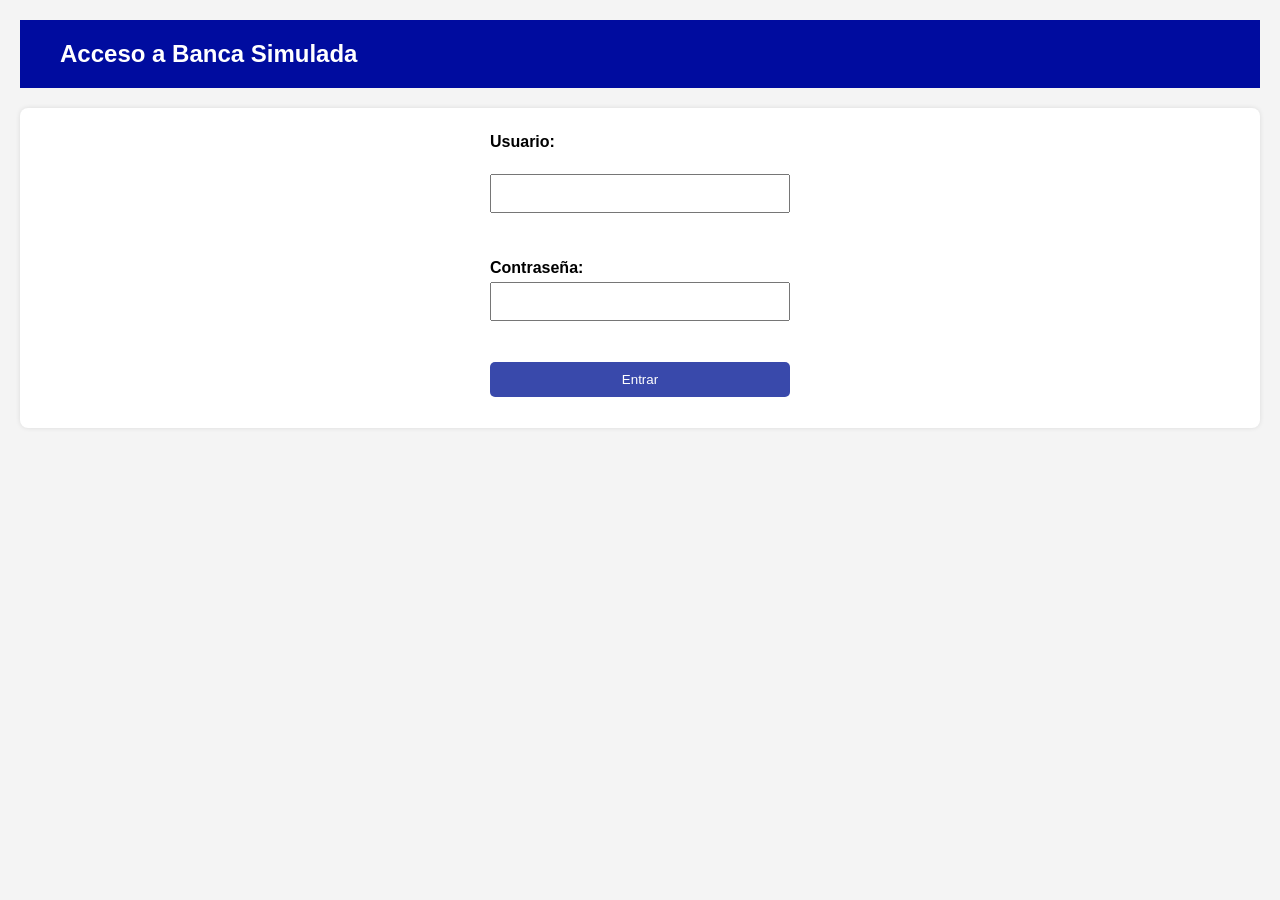
==== login.html @ 68005b8e "Primer commit de MONBANK" ====
<!DOCTYPE html>
<html lang="es">
<head>
	<meta charset="UTF-8">
	<title>Login - Banca Simulada MONBANK</title>
	<link rel="stylesheet" href="css/style.css">
</head>


<body>
	<header>
		<h1>Acceso a Banca Simulada</h1>
	</header>
	
	<section>
		<form id="loginForm">
			<label for="usuario">Usuario: </label><br>
			<input type="text" id="usuario" required><br><br>
			
			<label for="clave">Contraseña: </label>
			<input type="password" id="clave" required><br><br>
			
			<button type="submit">Entrar</button>
		</form>
		<p id="mensaje"></p>
	</section>
	
	
	
	 <script src="js/login.js"></script>
</body>
</html>
---- css/style.css ----
body {
  font-family: 'Roboto', sans-serif;
  background-color: #f4f4f4;
  margin: 0;
  padding: 20px;
}






header {
  background-color: rgb(0, 12, 159);
  color: white;
  padding: 20px 40px; /*mayor espacio horizontal*/
  display: flex;
  justify-content: space-between; 
  align-items: center;
  flex-wrap: wrap;
  flex-direction: row; /* apila verticalmente */
  gap: 20px; /*espacio entre elementos cuando hay más de dos*/
}



.logo {
  font-size: 32px;
  font-weight: bold;
  letter-spacing: 2px;
  animation: slideIn 0.8s ease-out;
  color: #ffffff;
  text-shadow: 1px 1px 3px rgba(0,0,0,0.3);
  margin: 0;
  flex-grow: 100%;
}



.logo .accent {
  color: #ffca28; /* dorado suave */
  animation: glow 2s infinite alternate;
}


@keyframes glow {
	from { text-shadow: 0 0 5px #ffca28; }
	to { text-shadow: 0 0 15px #ffca28; }
}


@keyframes slideIn {
  from {
    transform: translateY(-20px);
    opacity: 0;
  }
  to {
    transform: translateY(0);
    opacity: 1;
  }
}





header h1 {
  margin: 0;
  font-size: 24px;
}





section {
  background-color: white;
  margin: 20px 0;
  padding: 15px;
  border-radius: 8px;
  box-shadow: 0 0 5px rgba(0,0,0,0.1);
  transition: box-shadow 0.3s ease;
}

section:hover {
	box-shadow: 0 6px 16px rgba(0,0,0,0.15);
}





form {
  display: flex;
  flex-direction: column;
  max-width: 300px;
  margin: auto;
}

form label {
	margin-top:10px;
	font-weight:bold;
}

form select {
	padding: 10px;
	margin-top: 5px;
	border: 1px solid #ccc;
	border-radius: 5px;
}





input, button {
  padding: 10px;
  margin-top: 5px;
}





button {
  background-color: #3949ab;
  color: white;
  border: none;
  padding: 10px 15px;
  border-radius: 5px;
  cursor: pointer;
}

button:hover {
  background-color: #303f9f;
}

button:active {
	transform: scale(0.98);
	transition: transform 0.1s ease;
}





#listaMovimientos li {
  background-color: #f4f6f9;
  margin-bottom: 10px;
  padding: 10px;
  border-left: 5px solid #3949ab;
  border-radius: 5px;
  display: flex;
  justify-content: space-between;
  align-items: center;
  animation: fadeIn 0.9s ease-in-out;
}

@keyframes fadeIn {
	from { opacity: 0; transform: translateY(-5px); }
	to { opacity: 1; transform: translateY(0); }
}

#listaMovimientos li.ingreso {
  border-left: 5px solid #43a047; /* verde */
}

#listaMovimientos li.gasto {
  border-left: 5px solid #e53935; /* rojo */
}

#listaMovimientos button {
  background-color: #e0e0e0;
  border: none;
  padding: 5px 10px;
  border-radius: 4px;
  cursor: pointer;
}

#listaMovimientos button:hover {
  background-color: #d5d5d5;
}





.text-green {
  color: #43a047;
  margin-right: 8px;
}

.text-red {
  color: #e53935;
  margin-right: 8px;
}




.fade-in {
  animation: fadeIn 0.50s ease-in-out;
}








#cerrarSesion {
  background-color: #e53935;
  border: none;
  padding: 10px 15px;
  color: white;
  border-radius: 5px;
  cursor: pointer;
  font-size: 14px;
}


#cerrarSesion:hover {
  background-color: #c62828;
}





.spinner-container {     /*Este es el circulito que carga cuando inicias la pagina*/
  position: fixed;
  top: 0;
  left: 0;
  width: 100%;
  height: 100%;
  background-color: rgba(255,255,255,0.9);
  display: flex;
  flex-direction: column;
  justify-content: center;
  align-items: center;
  z-index: 9999;
  font-size: 18px;
  color: #3949ab;
}

.spinner {
  border: 6px solid #f3f3f3;
  border-top: 6px solid #3949ab;
  border-radius: 50%;
  width: 50px;
  height: 50px;
  animation: spin 1s linear infinite;
  margin-bottom: 10px;
}

@keyframes spin {
  0% { transform: rotate(0deg); }
  100% { transform: rotate(360deg); }
}








#saldoTotal {
  transition: all 0.5s ease;
}

.saldo-animado {
  animation: resaltarSaldo 0.6s ease;
}

@keyframes resaltarSaldo {
  0% {
    transform: scale(1);
    color: #3949ab;
  }
  50% {
    transform: scale(1.2);
    color: #ffca28;
  }
  100% {
    transform: scale(1);
    color: #3949ab;
  }
}





footer {
  display: flex;
  justify-content:space-between;
  align-items: flex-start;
  background-color: #3949ab;
  color: white;
  padding: 20px 40px;
  font-size: 14px;
  border-top: 1px solid #ccc;
}


.footer-left,
.footer-center,
.footer-right {
  flex: 1;
  min-width: 200px;
  margin: 10px 0;
}


.footer-left p,
.footer-center p {
  margin: 5px 0;
  text-align: left;
}


.footer-center {
  text-align: center;
}


.footer-right {
  text-align: right;
}


.footer-right button {
  background-color: #ffca28;
  color: #3949ab;
  border: none;
  padding: 10px 15px;
  border-radius: 5px;
  cursor: pointer;
  font-weight: bold;
}


.footer-right button:hover {
  background-color: #fdd835;
}


.footer-container p {
  margin: 5px 0;
}



textarea { 	/*es el espacio de texto del formulario de contacto*/
  padding: 10px;
  margin-top: 5px;
  border: 1px solid #ccc;
  border-radius: 5px;
  resize: vertical;
}



body.oculto > *:not(#spinner) {
  display: none;
  
  
  
  
  
  
  @media (max-width: 600px) {     /*esto es para adaptarlo a moviles*/
  header {
    flex-direction: column;
    align-items: flex-start;
    padding: 20px;
  }

  .logo {
    font-size: 24px;
  }

  #cerrarSesion {
    align-self: flex-end;
    margin-top: 10px;
  }

  section {
    padding: 10px;
  }

  form {
    max-width: 100%;
    width: 100%;
  }

  footer {
    flex-direction: column;
    text-align: center;
    gap: 20px;
  }

  .footer-left,
  .footer-center,
  .footer-right {
    text-align: center;
  }
}
  
}
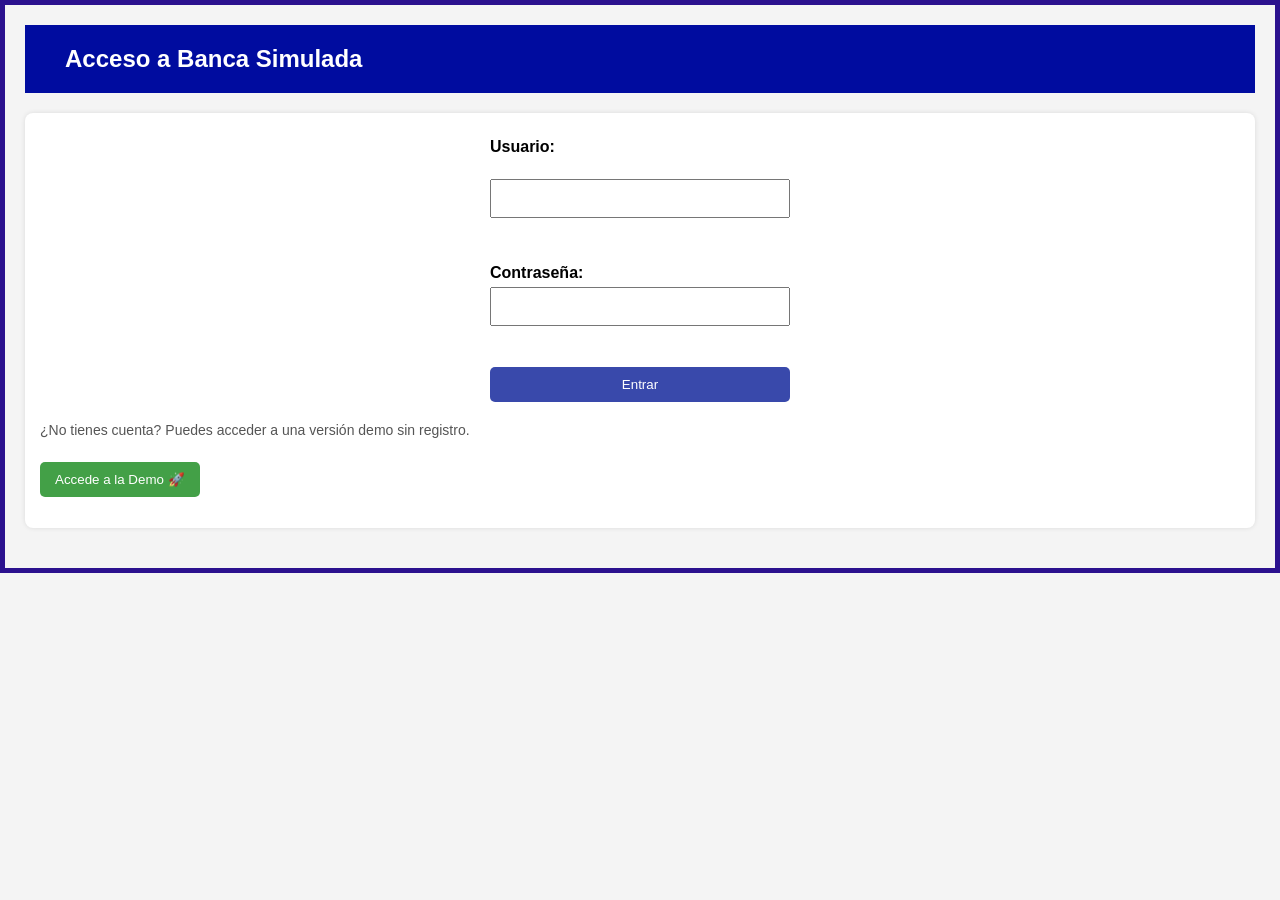
==== commit 57ddae82: "Añado el botón de demo y los datos que contendrá" ====
--- a/login.html
+++ b/login.html
@@ -26,12 +26,35 @@
 			
 			<button type="submit">Entrar</button>
 		</form>
+		
+		
+		
+		<p style="margin-top: 20px; font-size: 14px; color: #555;">
+  			¿No tienes cuenta? Puedes acceder a una versión demo sin registro.
+		</p>
+		
+
+		<button id="demoBtn" type="button"
+ 		 style="margin-top: 10px; background-color: #43a047; color: white; padding: 10px 15px; border: none; border-radius: 5px; cursor: pointer;">
+  			Accede a la Demo 🚀
+		</button>
+		
+		
+		
 		<p id="mensaje"></p>
 	</section>
 	
 	
 	
 	 <script src="js/login.js"></script>
+	 
+	 
+	 <script> <!--Este es el script para activar el botón demo-->
+        document.getElementById("demoBtn").addEventListener("click", function () {
+            localStorage.setItem("usuarioLogueado", "demoUser");
+            window.location.href = "index.html";
+        });
+    </script>
 </body>
 </html>
 
--- a/css/style.css
+++ b/css/style.css
@@ -295,6 +295,7 @@
 
 
 
+
 footer {
   display: flex;
   justify-content:space-between;
@@ -367,8 +368,73 @@
 
 body.oculto > *:not(#spinner) {
   display: none;
-  
-  
+}
+  
+  
+ 
+ 
+ /* Botón de modo OSCURO/CLARO */
+#toggleModo {
+  position: static;
+  padding: 8px 12px;
+  background-color: #007bff;
+  color: white;
+  border: none;
+  border-radius: 6px;
+  cursor: pointer;
+}
+
+ 
+ 
+
+  
+  
+  
+  
+  /*AHORA GESTIONO EL BOTON MODO OSCURO*/
+
+body.dark-mode {
+  background-color: #0d1117;
+  color: #c9d1d9;
+}
+
+body.dark-mode section {
+  background-color: #161b22;
+  color: #c9d1d9;
+}
+
+body.dark-mode #listaMovimientos li {
+  background-color: #21262d;
+  color: #c9d1d9;
+}
+
+body.dark-mode .texto-movimiento {
+  color: #c9d1d9;
+}
+
+body.dark-mode input,
+body.dark-mode textarea,
+body.dark-mode select {
+  background-color: #0d1117;
+  color: #c9d1d9;
+  border: 1px solid #30363d;
+}
+
+body.dark-mode button {
+  background-color: #238636;
+  color: white;
+}
+
+body.dark-mode .fa-arrow-up {
+  color: #3fb950;
+}
+
+body.dark-mode .fa-arrow-down {
+  color: #f85149;
+}
+
+
+
   
   
   
@@ -411,6 +477,28 @@
   }
 }
   
-}
-
-
+
+
+
+
+
+
+body { 		/*Este es el borde de toda la pagina que hay en azul*/
+  border: 5px solid #2b118e;
+}
+
+
+
+
+.grafico-container {
+  max-width: 400px;
+  margin: auto;
+}
+
+#graficoSaldo {
+  width: 100% !important;
+  height: auto !important;
+  display: block;
+}
+
+
